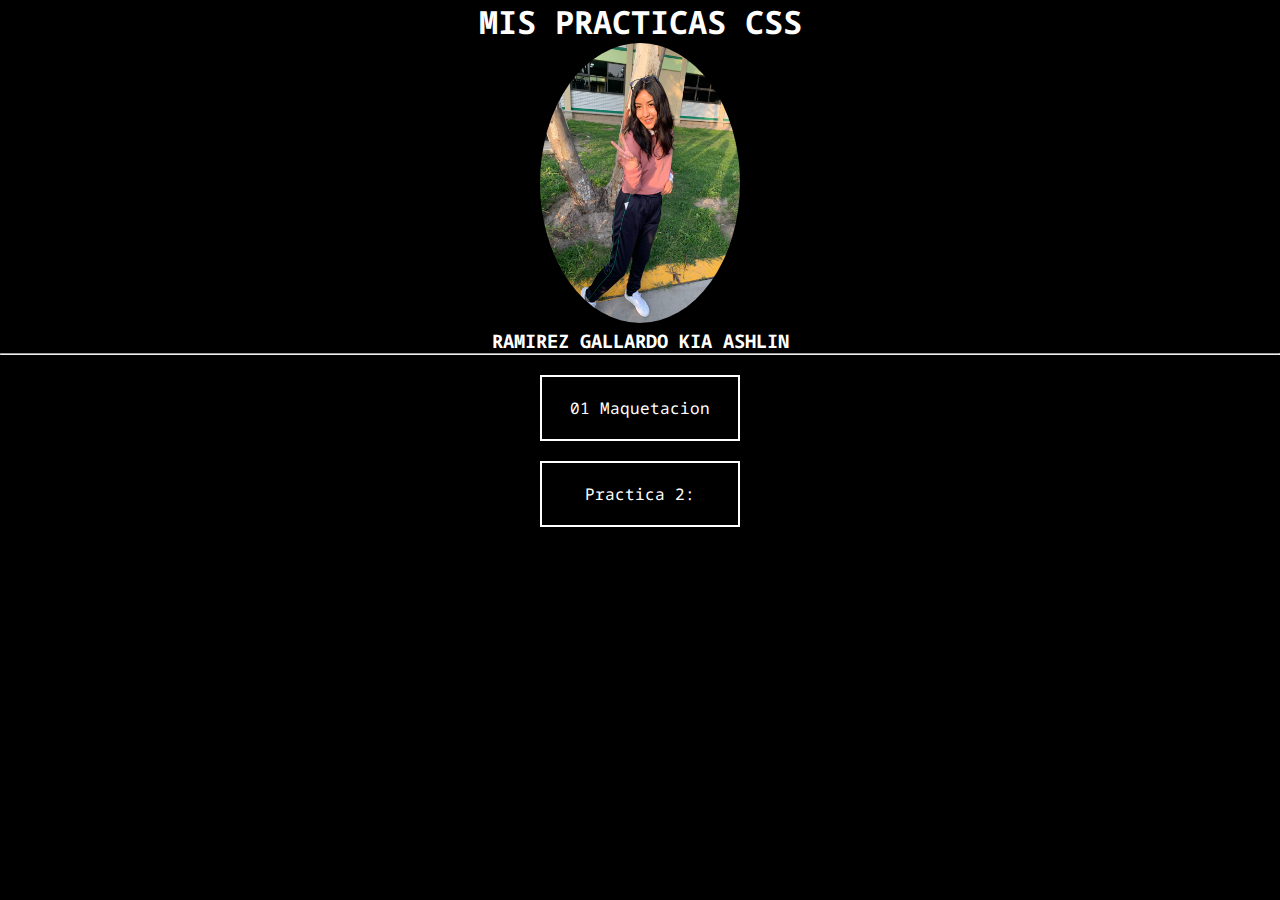
==== index.html @ fa444b08 "Proyecto CSS" ====
<!DOCTYPE html>
<html lang="en">
<head>
    <meta charset="UTF-8">
    <meta http-equiv="X-UA-Compatible" content="IE=edge">
    <meta name="viewport" content="width=device-width, initial-scale=1.0">
    <title>MIS PRACTICAS CSS SEGUNDO PARCIAL</title>
    <link rel="preconnect" href="https://fonts.googleapis.com">
    <link rel="preconnect" href="https://fonts.gstatic.com" crossorigin>
    <link href="https://fonts.googleapis.com/css2?family=Noto+Sans+Mono:wght@500&display=swap" rel="stylesheet">
    <link rel="stylesheet" href="estilos.css">
</head>
<body>
    <header>
        <h1>MIS PRACTICAS CSS</h1>
    <img src="03.jfif" alt="">
    <h3>RAMIREZ GALLARDO KIA ASHLIN</h3> <hr>
    </header>
    <ul>
        <li><a href="01_maquetacion/index.html">01 Maquetacion</a></li>
        <li><a href="">Practica 2: </a></li>

    </ul>
</body>
</html>
---- estilos.css ----
*{
    margin: 0;
    padding: 0;
    box-sizing: border-box;
}
body{
    background: #000;
    color: #fff;
    text-align: center;
    font-family: 'Noto Sans Mono', monospace;
}
img{
    width: 200px;
    height: 280px;
    border-radius: 100%;
}
ul{
    list-style: none;
}
a{
    text-decoration: none;
    color: #fff;
  display: block;
  width: 200px;
  padding: 20px;
  margin: 20px auto;
  border: 2px solid #fff;
}
a:hover{
    box-shadow: 0 0 20px #fff;
    transform: scale(1.1);
}
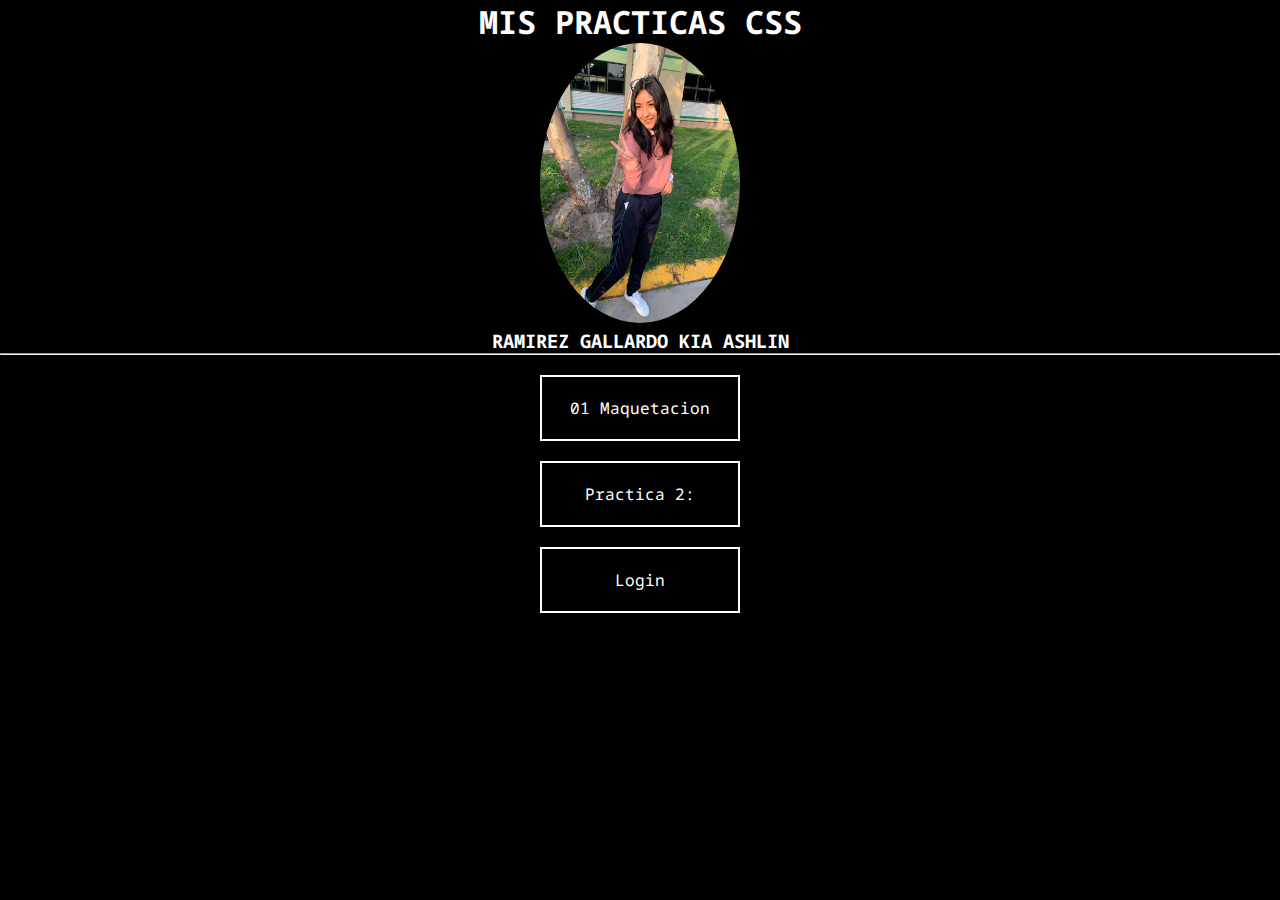
==== commit 30b00b50: "MODIFIQUE INDEX" ====
--- a/index.html
+++ b/index.html
@@ -18,7 +18,8 @@
     </header>
     <ul>
         <li><a href="01_maquetacion/index.html">01 Maquetacion</a></li>
-        <li><a href="">Practica 2: </a></li>
+        <li><a href="maquetacion2/index.html">Practica 2: </a></li>
+        <li><a href="maquetacion2/index.html">Login </a></li>
 
     </ul>
 </body>
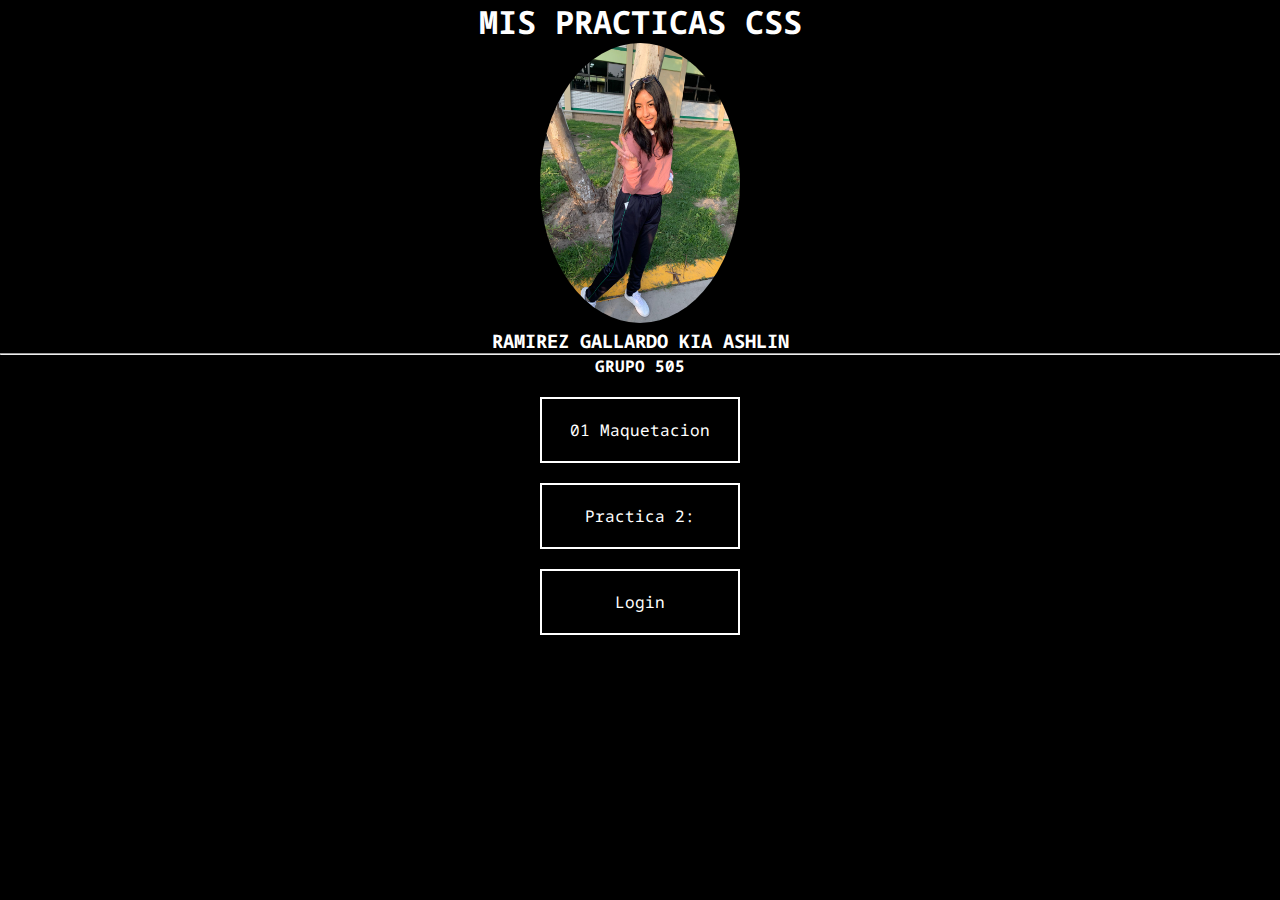
==== commit 422d8237: "MODIFIQUE" ====
--- a/index.html
+++ b/index.html
@@ -15,11 +15,12 @@
         <h1>MIS PRACTICAS CSS</h1>
     <img src="03.jfif" alt="">
     <h3>RAMIREZ GALLARDO KIA ASHLIN</h3> <hr>
+    <H4>GRUPO 505</H4>
     </header>
     <ul>
         <li><a href="01_maquetacion/index.html">01 Maquetacion</a></li>
         <li><a href="maquetacion2/index.html">Practica 2: </a></li>
-        <li><a href="maquetacion2/index.html">Login </a></li>
+        <li><a href="03_login/index.html">Login </a></li>
 
     </ul>
 </body>
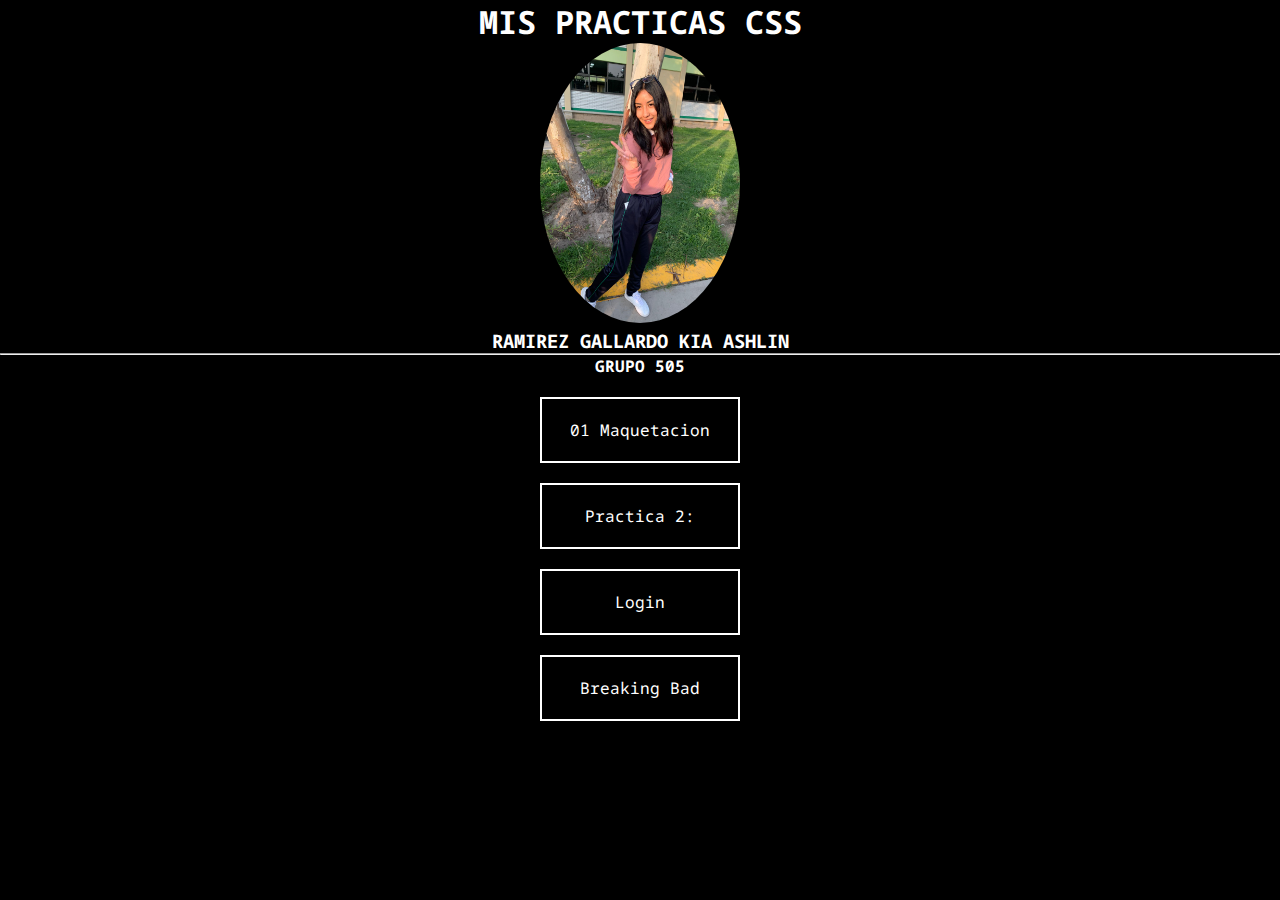
==== commit f8be7eee: "AGREGUE BREAKING BAD AL INDEX" ====
--- a/index.html
+++ b/index.html
@@ -21,6 +21,7 @@
         <li><a href="01_maquetacion/index.html">01 Maquetacion</a></li>
         <li><a href="maquetacion2/index.html">Practica 2: </a></li>
         <li><a href="03_login/index.html">Login </a></li>
+        <li><a href="breakinbad/index.html">Breaking Bad </a></li>
 
     </ul>
 </body>
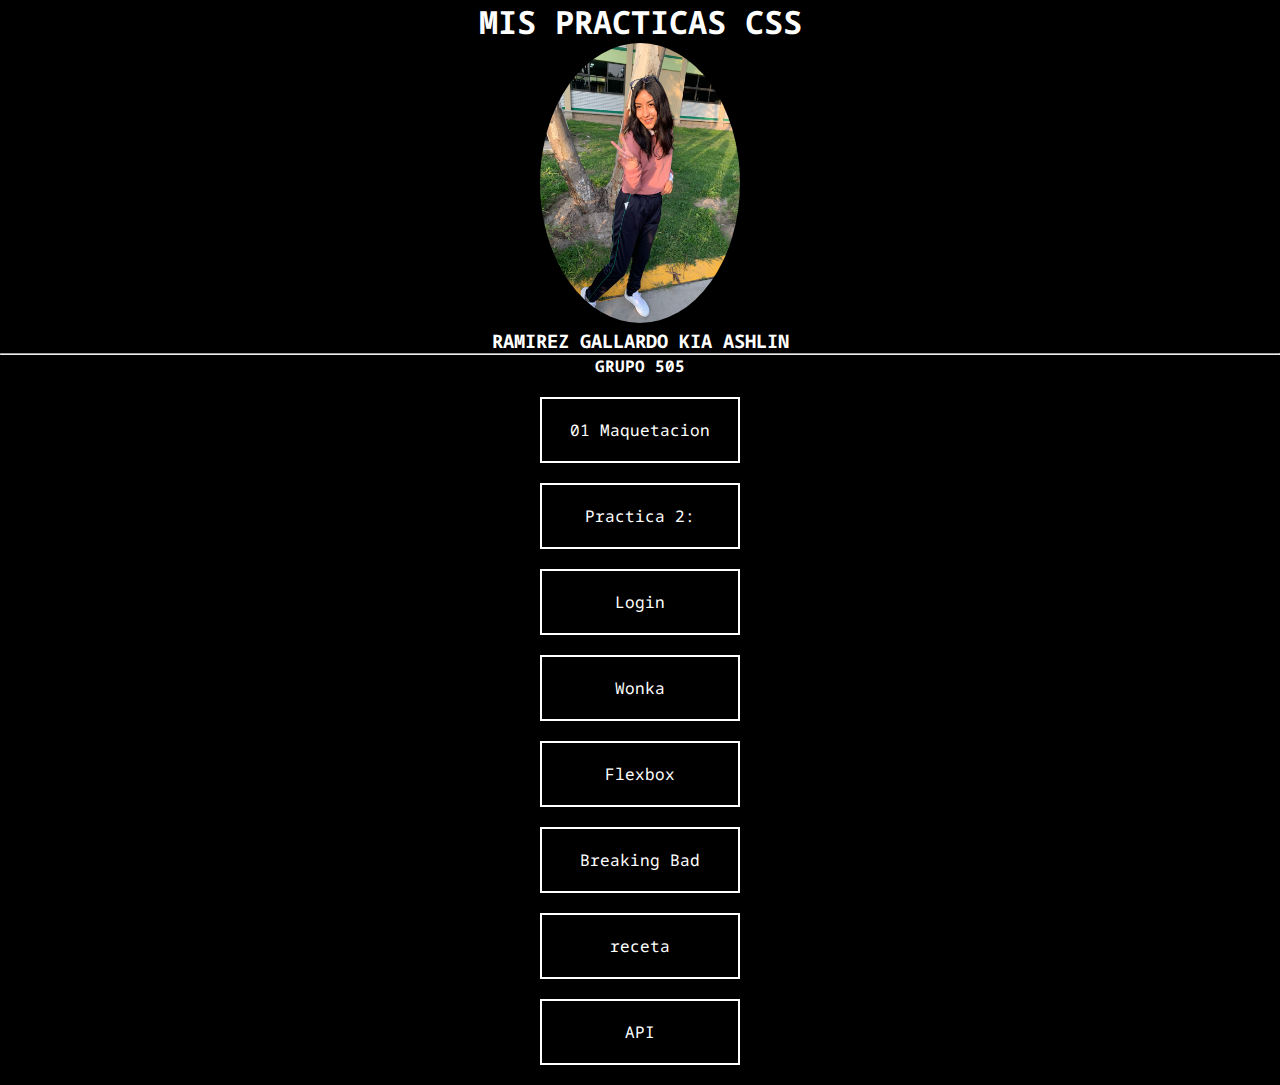
==== commit 1b664bb7: "Agregue estilos al login" ====
--- a/index.html
+++ b/index.html
@@ -21,7 +21,14 @@
         <li><a href="01_maquetacion/index.html">01 Maquetacion</a></li>
         <li><a href="maquetacion2/index.html">Practica 2: </a></li>
         <li><a href="03_login/index.html">Login </a></li>
+        <li><a href="04_card2/index.html">Wonka </a></li>
+        <li><a href="flexbox/index.html">Flexbox </a></li>
         <li><a href="breakinbad/index.html">Breaking Bad </a></li>
+        <li><a href="receta/receta.html">receta</a></li>
+        <li><a href="API/index.html">API </a></li>
+        
+       
+
 
     </ul>
 </body>
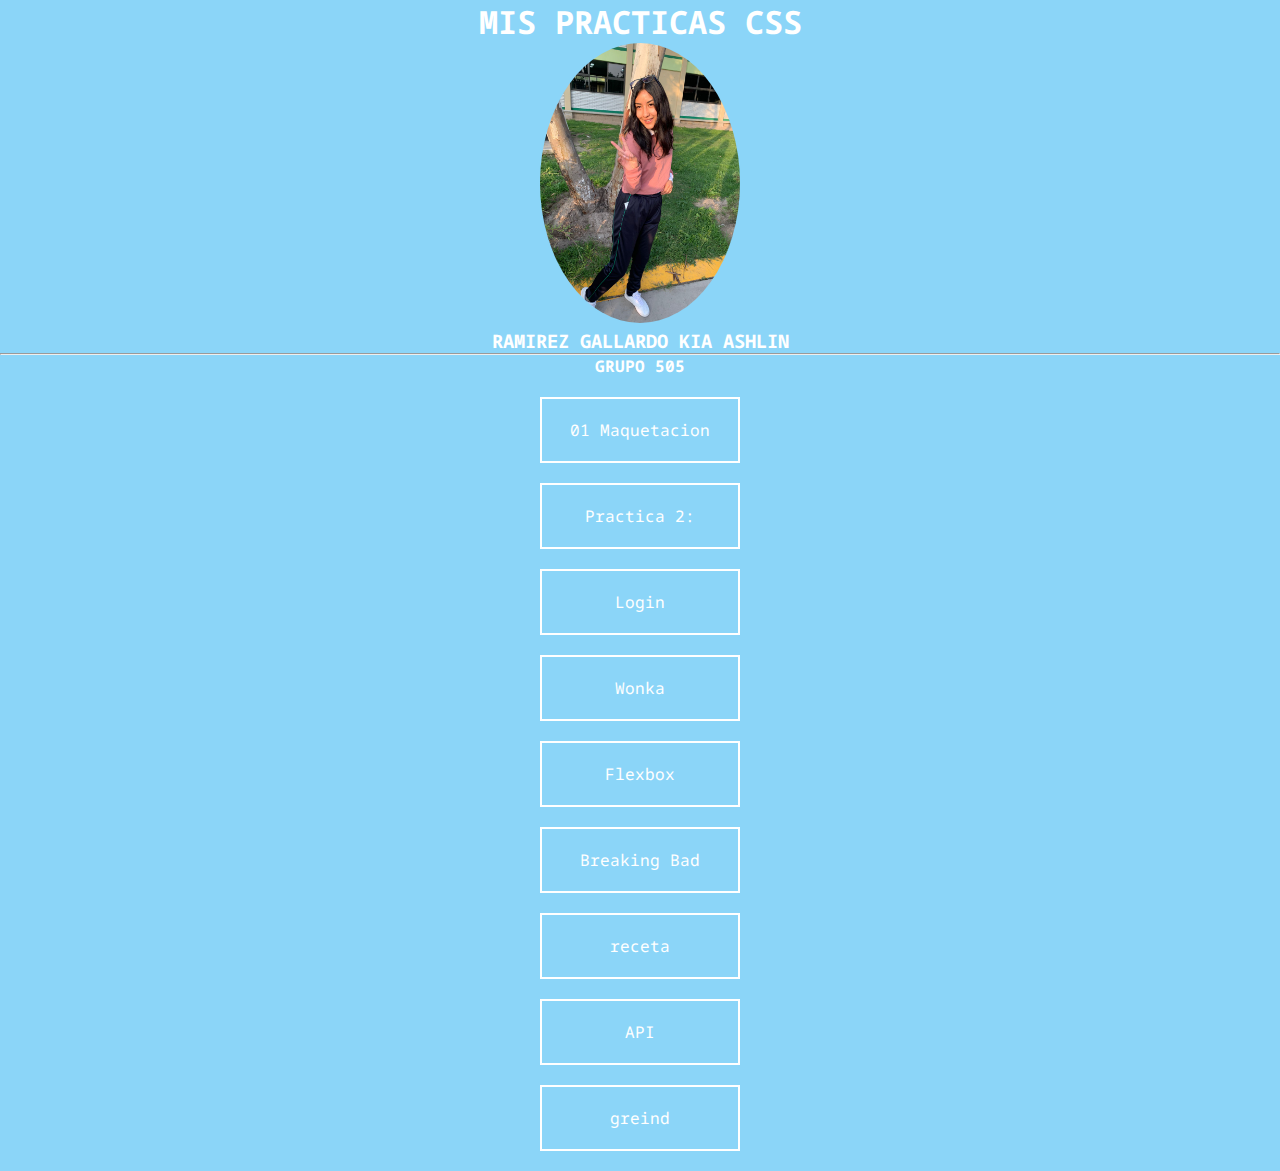
==== commit e76fe54c: "jkbfhvb" ====
--- a/index.html
+++ b/index.html
@@ -26,6 +26,10 @@
         <li><a href="breakinbad/index.html">Breaking Bad </a></li>
         <li><a href="receta/receta.html">receta</a></li>
         <li><a href="API/index.html">API </a></li>
+        <li><a href="grid_2/index.html">greind</a></li>
+        
+
+
         
        
 
--- a/estilos.css
+++ b/estilos.css
@@ -4,7 +4,7 @@
     box-sizing: border-box;
 }
 body{
-    background: #000;
+    background: rgb(139, 213, 248);
     color: #fff;
     text-align: center;
     font-family: 'Noto Sans Mono', monospace;
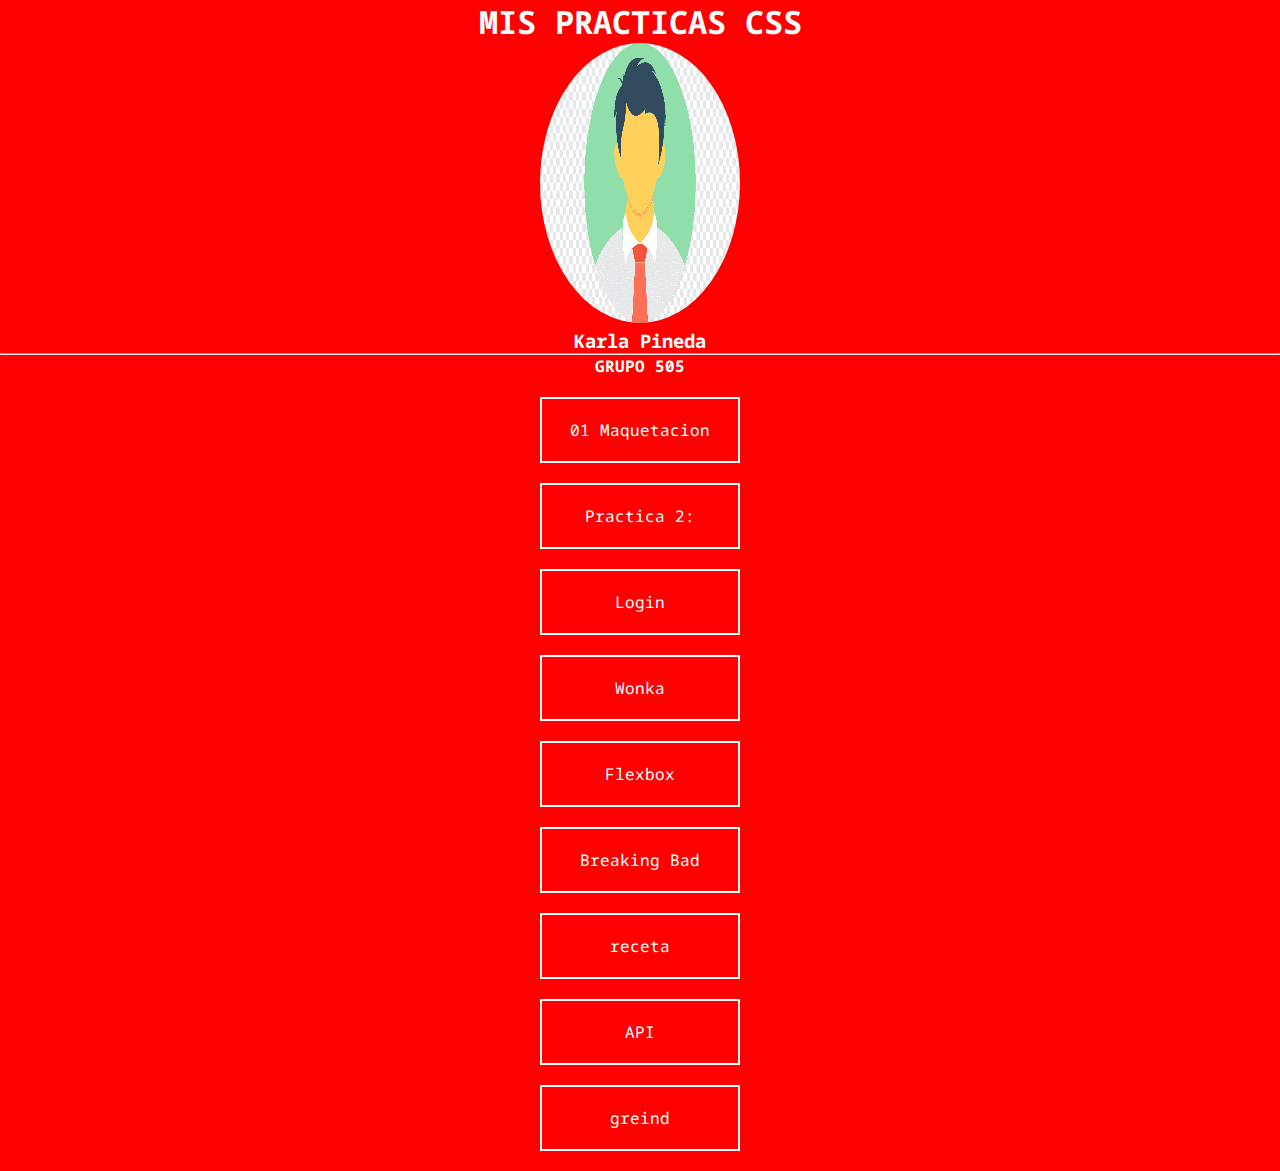
==== commit 7f74d173: "tranajo" ====
--- a/index.html
+++ b/index.html
@@ -13,8 +13,8 @@
 <body>
     <header>
         <h1>MIS PRACTICAS CSS</h1>
-    <img src="03.jfif" alt="">
-    <h3>RAMIREZ GALLARDO KIA ASHLIN</h3> <hr>
+    <img src="user.png" alt="">
+    <h3>Karla Pineda</h3> <hr>
     <H4>GRUPO 505</H4>
     </header>
     <ul>
--- a/estilos.css
+++ b/estilos.css
@@ -4,7 +4,7 @@
     box-sizing: border-box;
 }
 body{
-    background: rgb(139, 213, 248);
+    background: red;
     color: #fff;
     text-align: center;
     font-family: 'Noto Sans Mono', monospace;
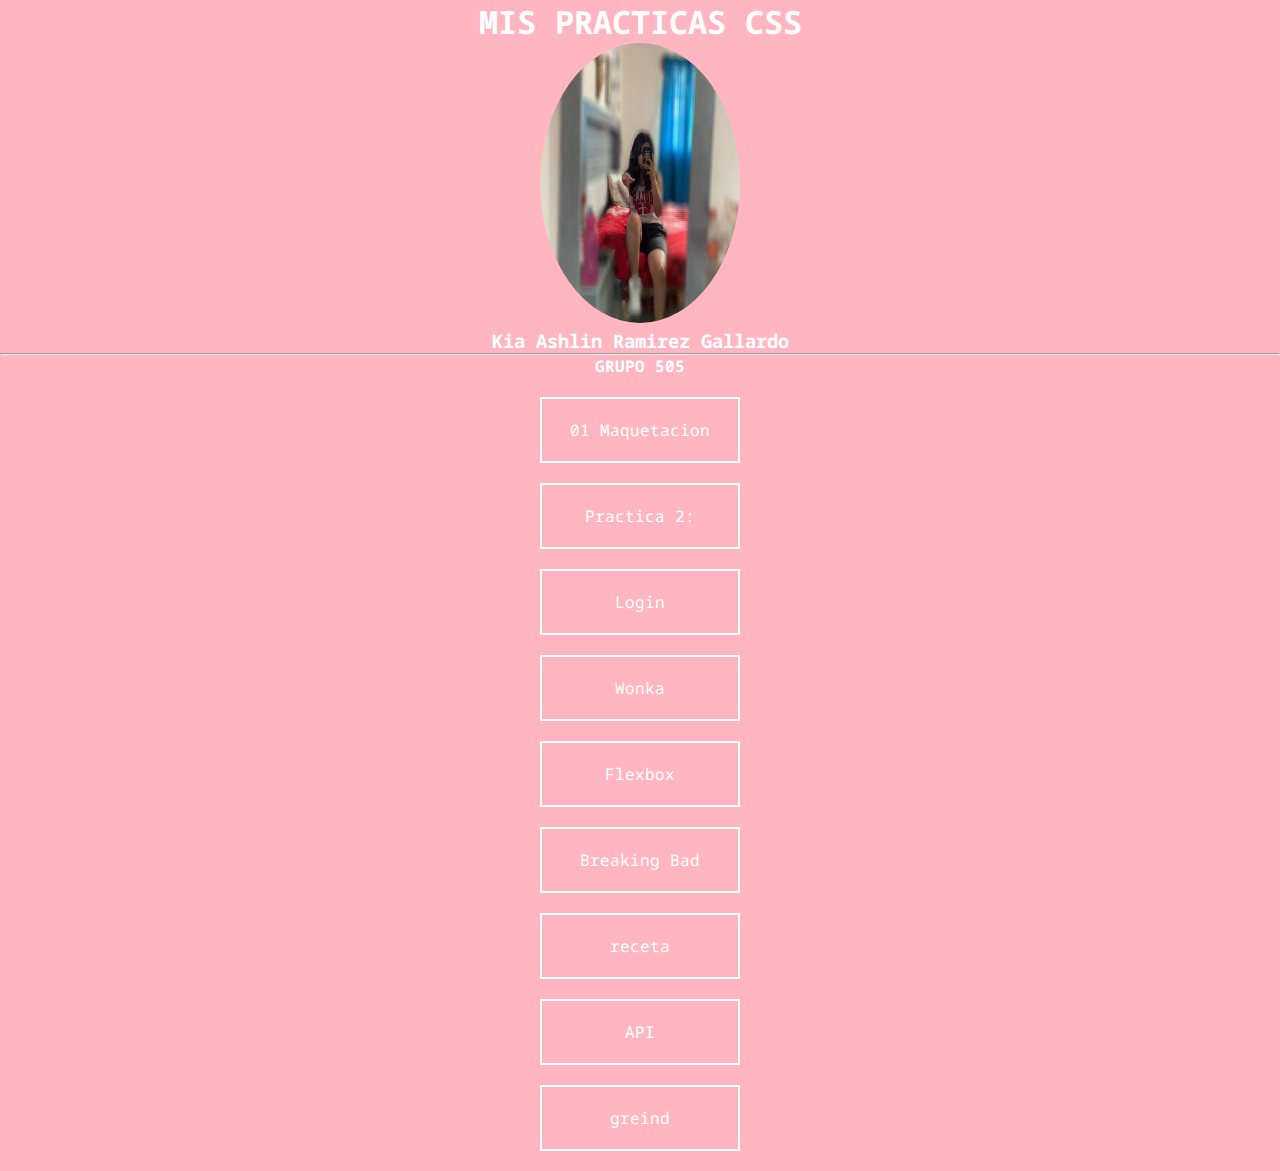
==== commit ca7c6b98: "megustaelpn" ====
--- a/index.html
+++ b/index.html
@@ -14,7 +14,7 @@
     <header>
         <h1>MIS PRACTICAS CSS</h1>
     <img src="user.png" alt="">
-    <h3>Karla Pineda</h3> <hr>
+    <h3>Kia Ashlin Ramirez Gallardo</h3> <hr>
     <H4>GRUPO 505</H4>
     </header>
     <ul>
--- a/estilos.css
+++ b/estilos.css
@@ -4,7 +4,7 @@
     box-sizing: border-box;
 }
 body{
-    background: red;
+    background: lightpink;
     color: #fff;
     text-align: center;
     font-family: 'Noto Sans Mono', monospace;
